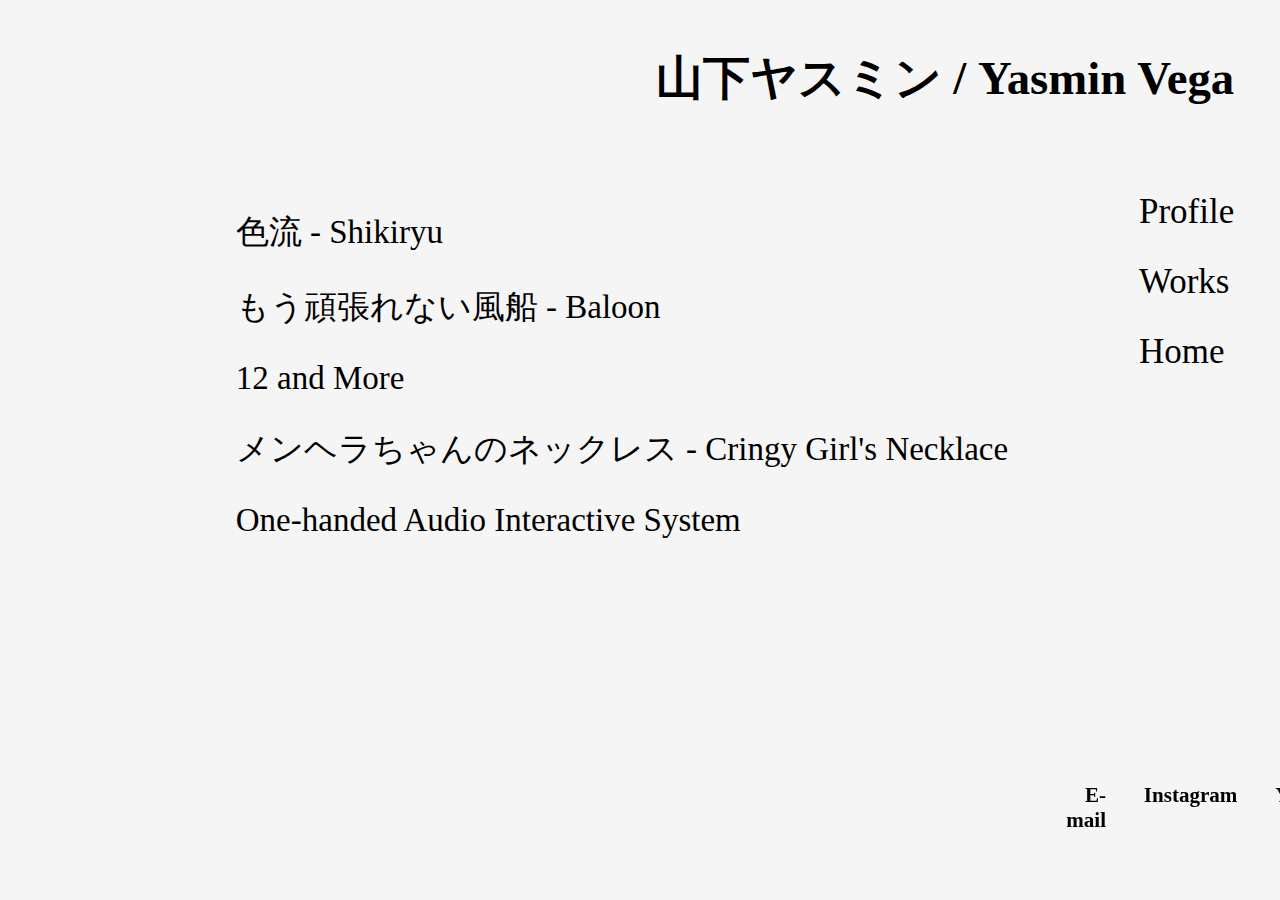
==== hp-works.html @ 9181466d "Add files via upload" ====
<!DOCTYPE html>
<html>
<head>
<meta http-equiv="Content-Type" content="text/html; charset=UTF-8" />
<title>Yasmin Vega - HP</title>
<link href ="homepage2.css" rel="stylesheet">
<script src ="homepage1.js"></script>
</head>

<body>
<div id ="headline">
    <h3>山下ヤスミン / Yasmin Vega</h3> 
</div>    


<nav>
    <ul class="gnav-navi-1">
    
    <li><a href="hp-profile.html">Profile</a></li>
    <li><a href="hp-works.html">Works</a></li>
    <li><a href="homepage.html">Home</a></li>
    
    </ul>
</nav>


<ul class="worksname">
<li><a href="works/shikiryu.html">色流 - Shikiryu</a></li>
<li><a href="works/baloon.html">もう頑張れない風船 - Baloon</a></li>
<li><a href="works/12andmore.html">12 and More</a></li>
<li><a href="works/necklace.html">メンヘラちゃんのネックレス - Cringy Girl's Necklace</a></li>
<li><a href="works/one-handed.html">One-handed Audio Interactive System</a></li>


</ul>

<div id ="info">
    <li><h3><a href="mailto:yasminvega0613&#64;gmail.com">E-mail</a></h3></li>
    <li><h3><a href="https://www.instagram.com/yasminvega_s2/">Instagram</a></h3></li>
    <li><h3><a href="https://www.youtube.com/channel/UCYFiTK0Wt-DHD0rkX1FMWrw">Youtube</a></h3></li>
    
    </div>
    
</body>
</html>
---- homepage2.css ----
body{
  background-image: url(photo4hp/logo3.png);

  background-color: #f5f5f5;
  background-size: 105%;
  background-repeat:no-repeat;

  color: black;
  font-family: "Yu Gothic";
  
}

#headline {  /*私の名前のところ*/
  font-size: 40px;
  text-align: right;
  margin-right: 1cm;
 
}


a{ /*aタブの中の設定*/
  text-decoration: none;/*下線を消す*/
  color:inherit /*上のbodyで設定した色を引き継ぐ、元のままだと青赤になっちゃうから*/
}

a:active {
  color: plum; /*クリックした時の色*/
}

a:hover {
  color: rgb(227,0,107);
}

.gnav-navi-1{ /*グローバルナビゲーションを使うと、メニュー的なものが作れる*/
  margin-right: 1cm;
  float: right; /*画面右側に持って来させてる*/
  /*display: flex; listなので、これをしないと横並びにならない*/
  list-style: none; /*listなので、これで●を消している*/
  font-size: 35px;

}

li{
  margin-bottom: 30px; /*list内の間隔の調整*/
  margin-left: 1cm;
  
}


/*ここからprofileページの設定------------------------------------------------------------------------------*/


#profiletextjp {  
  font-weight:bolder;
  font-size: 18px;
  display: inline-block;
  width: 500px;
  vertical-align:top;
  margin-left: 3cm;
}

#profiletexten {  
  font-weight:bolder;
  font-size: 21px;
  display: inline-block;
  width: 520px;
  vertical-align:top;
  margin-left: 1cm;
 
}

#info {  
  text-align: right;
  font-weight:bolder;
  font-size: 18px;
  display: flex; /*listなので、これをしないと横並びにならない*/
  margin-left: 27cm;
  position: fixed;
  bottom: 16px;
  list-style: none; /*listなので、これで●を消している*/

}

/*ここからworksページの設定-------------------------------------------------------------------------------------------------*/

.worksname{        /*グローバルナビゲーションを使うと、メニュー的なものが作れる*/
  margin-left: 150px;
  /*display: flex; listなので、これをしないと横並びにならない*/
  list-style: none;       /*これで●を消している*/
  font-size: 33px;
  color: black;
  margin-top: 100px;

}


/*ここから各作品ごとのページの設定------------------------------------------------------------------------------------------------*/
.box {
  margin:auto;
  width: 800px;
  height: 500px;
  background:white

  
}


#shikiryupics1{ 
  margin-right: cm;
  float: left; /*画面右側に持って来させてる*/
  display: flex;
  list-style: none; /*listなので、これで●を消している*/

}
#shikiryupics2{ 
  margin-right: cm;
  float: left; /*画面右側に持って来させてる*/
  display: flex;
  list-style: none; /*listなので、これで●を消している*/

}

#shikiryutitle {  
  display: flex;
  font-weight:bolder;
  font-size: 30px;
  text-align: left;
  margin-left:2cm ;
  margin-top: 0cm;
 
}

#shikiryutext {  
  font-weight:bolder;
  font-size: 20px;
  text-align: center;
 
}


#baloonpics1{ 
  margin-right: cm;
  float: left; /*画面右側に持って来させてる*/
  display: flex;
  list-style: none; /*listなので、これで●を消している*/

}

#baloontitle {  
  display: flex;
  font-weight:bolder;
  font-size: 30px;
  text-align: left;
  margin-left:2cm ;
  margin-top: 0cm;
 
}

#baloontext {  
  font-weight:bolder;
  font-size: 20px;
  text-align: center;
 
}

#twelvepics1{ 
  margin-right: cm;
  float: left; /*画面右側に持って来させてる*/
  display: flex;
  list-style: none; /*listなので、これで●を消している*/

}

#twelvetitle {  
  display: flex;
  font-weight:bolder;
  font-size: 30px;
  text-align: left;
  margin-left:2cm ;
  margin-top: 0cm;
 
}

#twelvetext {  
  font-weight:bolder;
  font-size: 20px;
  text-align: center;
 
}

#necklacepics1{ 
  margin-right: cm;
  float: left; /*画面右側に持って来させてる*/
  display: flex;
  list-style: none; /*listなので、これで●を消している*/

}

#necklacetitle {  
  display: flex;
  font-weight:bolder;
  font-size: 30px;
  text-align: left;
  margin-left:2cm ;
  margin-top: 0cm;
 
}

#necklacetext {  
  font-weight:bolder;
  font-size: 20px;
  text-align: center;
 
}

#one-handedpics1{ 
  margin-right: cm;
  float: left; /*画面右側に持って来させてる*/
  display: flex;
  list-style: none; /*listなので、これで●を消している*/

}

#one-handedtitle {  
  display: flex;
  font-weight:bolder;
  font-size: 30px;
  text-align: left;
  margin-left:2cm ;
  margin-top: 0cm;
 
}

#one-handedtext {  
  font-weight:bolder;
  font-size: 20px;
  text-align: center;
 
}
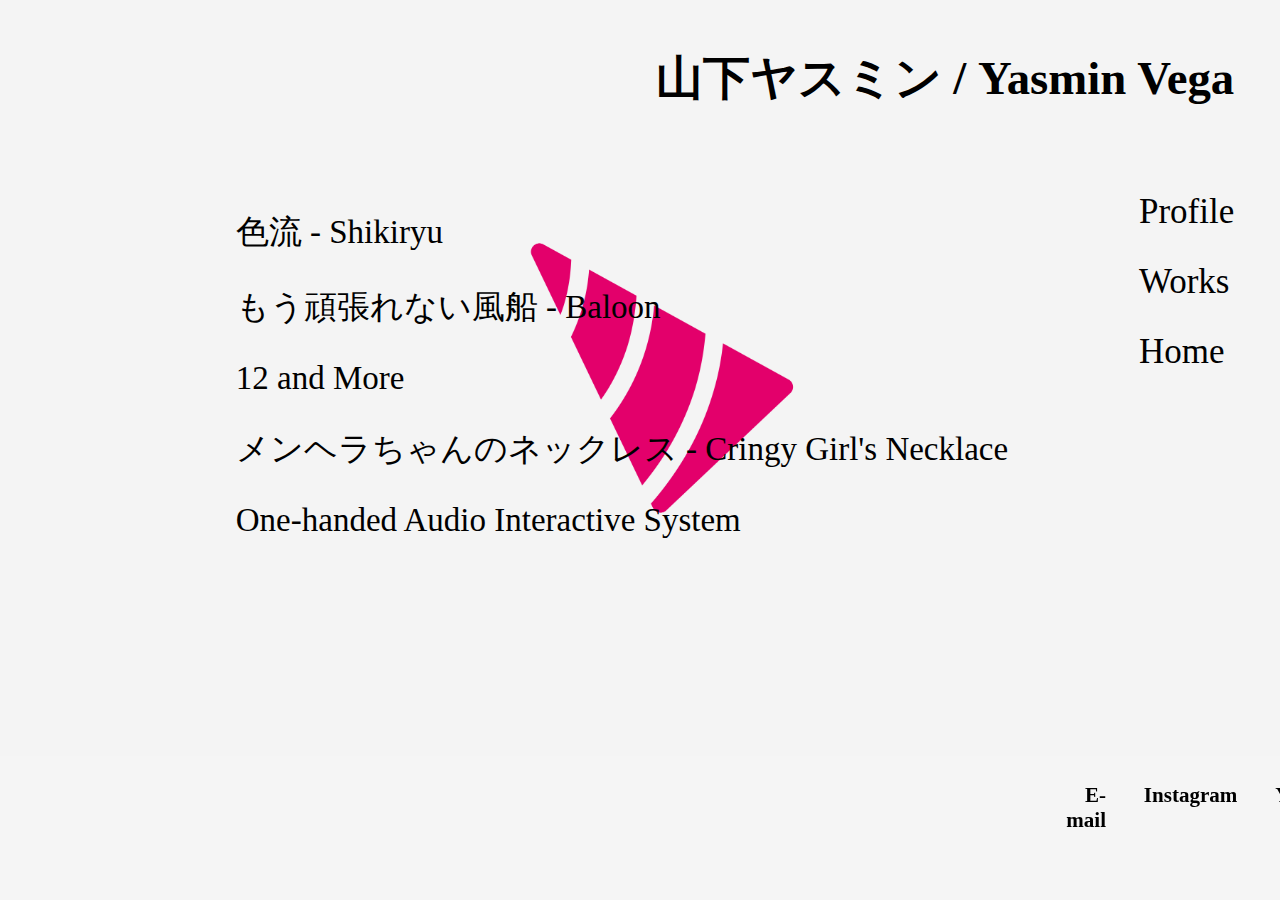
==== commit 3dc55c5b: "Update hp-works.html" ====
--- a/hp-works.html
+++ b/hp-works.html
@@ -18,7 +18,7 @@
     
     <li><a href="hp-profile.html">Profile</a></li>
     <li><a href="hp-works.html">Works</a></li>
-    <li><a href="homepage.html">Home</a></li>
+    <li><a href="index.html">Home</a></li>
     
     </ul>
 </nav>
@@ -42,4 +42,4 @@
     </div>
     
 </body>
-</html>+</html>
